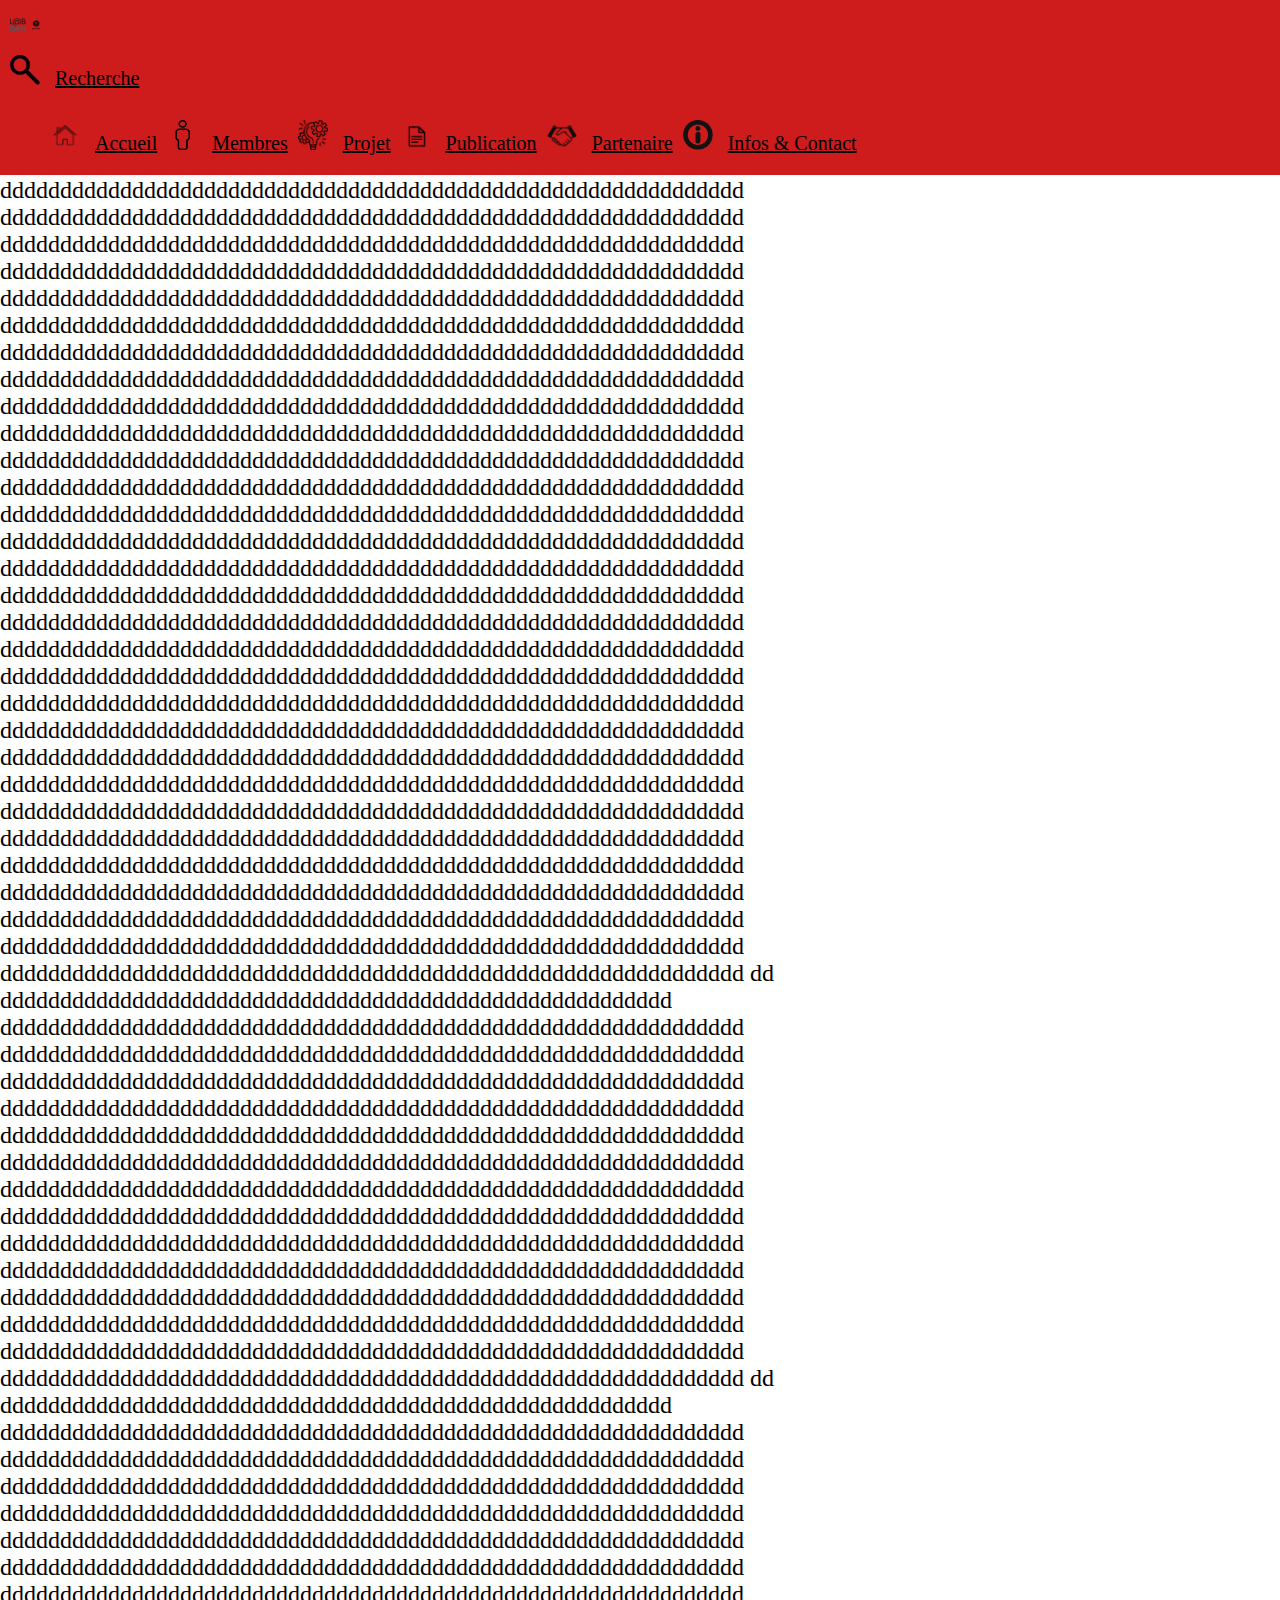
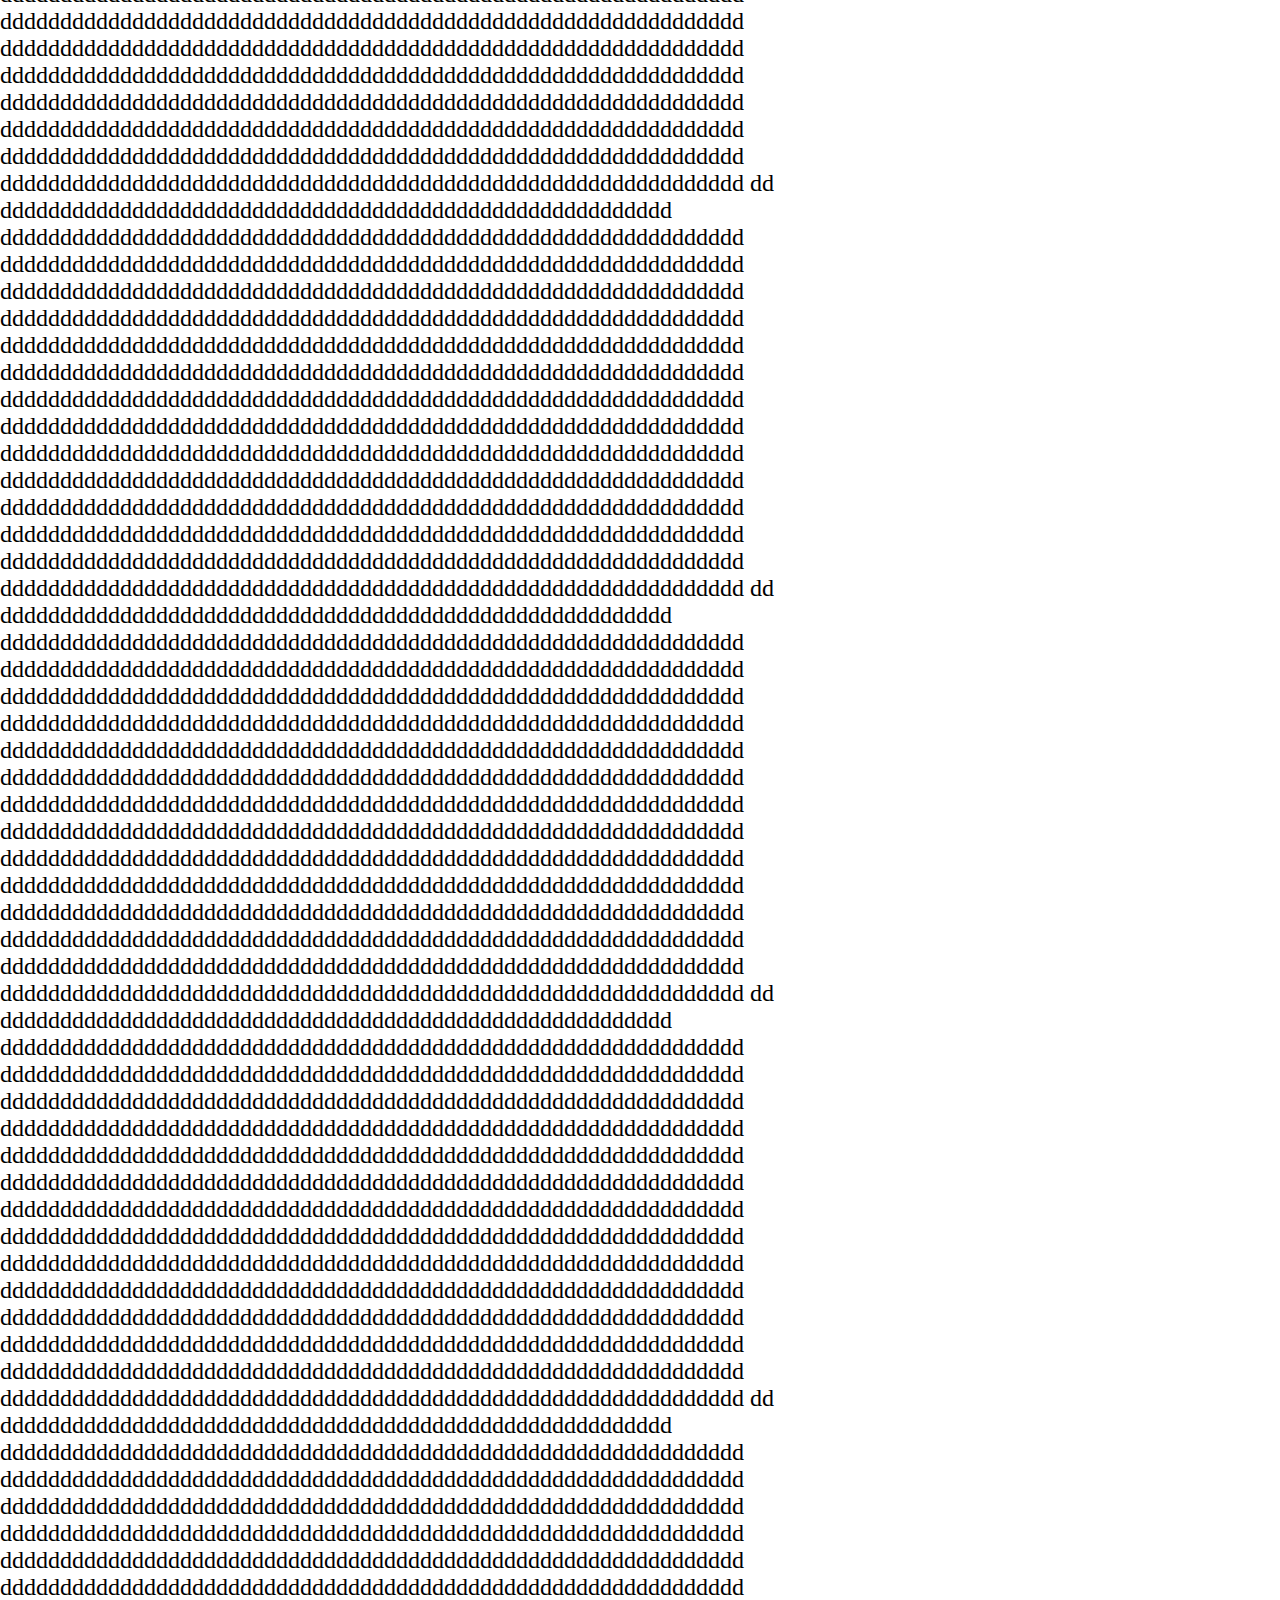
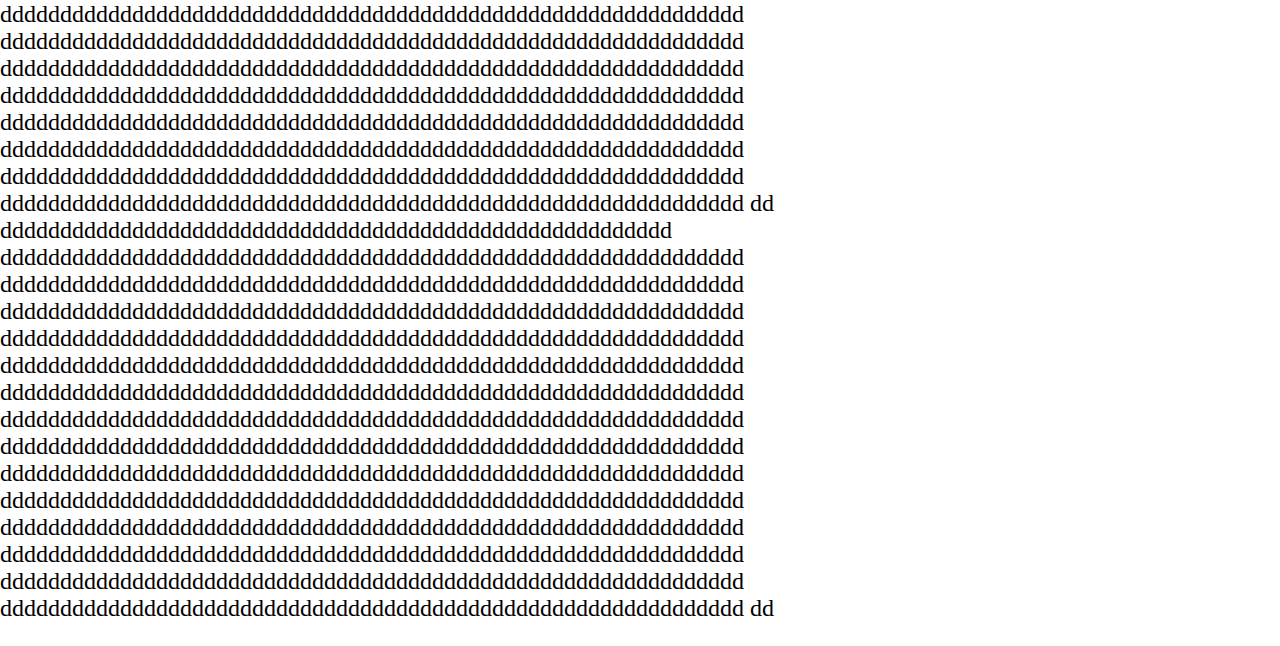
==== Accueil.html @ 9d974bf3 "ibrahim.saou@isen-ouest.yncrea.fr" ====
<!DOCTYPE html>
<html lang="fr">
 <head>
   <meta chpadsdnvxkncarset="utf-8">
   <title> Accueil </title>
<link href="styleAll.css" rel="stylesheet">
 </head>
  <body>
    <header>
        <nav>
          <div class="box1">
            <div class="box1_1">
              <a href="Accueil.html"><img src="logo.png"/></a>
            </div>
            <div class="box1_2">
              <a href=""><img src="recherche.png"/></a>
              <a href="">Recherche</a>
            </div>
          </div>
          <div class="box2">
            <ul>
              <div class="box2_1"><a href="Accueil.html"><img src="accueil.png"/></a>
              <a href="Accueil.html">Accueil</a></div>
              <div class="box2_2"><a href="Membre.html"><img src="membre.png"/></a>
              <a href="Membre.html">Membres</a></div>
              <div class="box2_3"><a href="Projet.html"><img src="projet.png"/></a>
              <a href="Projet.html">Projet</a></div>
              <div class="box2_4"><a href="Publication.html"><img src="publication.png"/></a>
              <a href="Publication.html">Publication</a></div>
              <div class="box2_5"><a href="Partenaire.html"><img src="partenaires.png"/></a>
              <a href="Partenaire.html">Partenaire</a></div>
              <div class="box2_6"><a href="Infos et contact.html"><img src="infos et contact.png"/></a>
              <a href="Infos et contact.html">Infos & Contact</a></div>
            </ul>
          </div>
        </nav>
    </header>
    <p>dddddddddddddddddddddddddddddddddddddddddddddddddddddddddddddd
    dddddddddddddddddddddddddddddddddddddddddddddddddddddddddddddd
    dddddddddddddddddddddddddddddddddddddddddddddddddddddddddddddd
    dddddddddddddddddddddddddddddddddddddddddddddddddddddddddddddd
    dddddddddddddddddddddddddddddddddddddddddddddddddddddddddddddd
    dddddddddddddddddddddddddddddddddddddddddddddddddddddddddddddd
    dddddddddddddddddddddddddddddddddddddddddddddddddddddddddddddd
    dddddddddddddddddddddddddddddddddddddddddddddddddddddddddddddd
    dddddddddddddddddddddddddddddddddddddddddddddddddddddddddddddd
    dddddddddddddddddddddddddddddddddddddddddddddddddddddddddddddd
    dddddddddddddddddddddddddddddddddddddddddddddddddddddddddddddd
    dddddddddddddddddddddddddddddddddddddddddddddddddddddddddddddd
    dddddddddddddddddddddddddddddddddddddddddddddddddddddddddddddd
    dddddddddddddddddddddddddddddddddddddddddddddddddddddddddddddd
    dddddddddddddddddddddddddddddddddddddddddddddddddddddddddddddd
    dddddddddddddddddddddddddddddddddddddddddddddddddddddddddddddd
    dddddddddddddddddddddddddddddddddddddddddddddddddddddddddddddd
    dddddddddddddddddddddddddddddddddddddddddddddddddddddddddddddd
    dddddddddddddddddddddddddddddddddddddddddddddddddddddddddddddd
    dddddddddddddddddddddddddddddddddddddddddddddddddddddddddddddd
    dddddddddddddddddddddddddddddddddddddddddddddddddddddddddddddd
    dddddddddddddddddddddddddddddddddddddddddddddddddddddddddddddd
    dddddddddddddddddddddddddddddddddddddddddddddddddddddddddddddd
    dddddddddddddddddddddddddddddddddddddddddddddddddddddddddddddd
    dddddddddddddddddddddddddddddddddddddddddddddddddddddddddddddd
    dddddddddddddddddddddddddddddddddddddddddddddddddddddddddddddd
    dddddddddddddddddddddddddddddddddddddddddddddddddddddddddddddd
    dddddddddddddddddddddddddddddddddddddddddddddddddddddddddddddd
    dddddddddddddddddddddddddddddddddddddddddddddddddddddddddddddd
    dddddddddddddddddddddddddddddddddddddddddddddddddddddddddddddd
    dddddddddddddddddddddddddddddddddddddddddddddddddddddddddddddd
    dd
    dddddddddddddddddddddddddddddddddddddddddddddddddddddddd
    dddddddddddddddddddddddddddddddddddddddddddddddddddddddddddddd
    dddddddddddddddddddddddddddddddddddddddddddddddddddddddddddddd
    dddddddddddddddddddddddddddddddddddddddddddddddddddddddddddddd
    dddddddddddddddddddddddddddddddddddddddddddddddddddddddddddddd
    dddddddddddddddddddddddddddddddddddddddddddddddddddddddddddddd
    dddddddddddddddddddddddddddddddddddddddddddddddddddddddddddddd
    dddddddddddddddddddddddddddddddddddddddddddddddddddddddddddddd
    dddddddddddddddddddddddddddddddddddddddddddddddddddddddddddddd
    dddddddddddddddddddddddddddddddddddddddddddddddddddddddddddddd
    dddddddddddddddddddddddddddddddddddddddddddddddddddddddddddddd
    dddddddddddddddddddddddddddddddddddddddddddddddddddddddddddddd
    dddddddddddddddddddddddddddddddddddddddddddddddddddddddddddddd
    dddddddddddddddddddddddddddddddddddddddddddddddddddddddddddddd
    dddddddddddddddddddddddddddddddddddddddddddddddddddddddddddddd
    dd
    dddddddddddddddddddddddddddddddddddddddddddddddddddddddd
    dddddddddddddddddddddddddddddddddddddddddddddddddddddddddddddd
    dddddddddddddddddddddddddddddddddddddddddddddddddddddddddddddd
    dddddddddddddddddddddddddddddddddddddddddddddddddddddddddddddd
    dddddddddddddddddddddddddddddddddddddddddddddddddddddddddddddd
    dddddddddddddddddddddddddddddddddddddddddddddddddddddddddddddd
    dddddddddddddddddddddddddddddddddddddddddddddddddddddddddddddd
    dddddddddddddddddddddddddddddddddddddddddddddddddddddddddddddd
    dddddddddddddddddddddddddddddddddddddddddddddddddddddddddddddd
    dddddddddddddddddddddddddddddddddddddddddddddddddddddddddddddd
    dddddddddddddddddddddddddddddddddddddddddddddddddddddddddddddd
    dddddddddddddddddddddddddddddddddddddddddddddddddddddddddddddd
    dddddddddddddddddddddddddddddddddddddddddddddddddddddddddddddd
    dddddddddddddddddddddddddddddddddddddddddddddddddddddddddddddd
    dddddddddddddddddddddddddddddddddddddddddddddddddddddddddddddd
    dd
    dddddddddddddddddddddddddddddddddddddddddddddddddddddddd
    dddddddddddddddddddddddddddddddddddddddddddddddddddddddddddddd
    dddddddddddddddddddddddddddddddddddddddddddddddddddddddddddddd
    dddddddddddddddddddddddddddddddddddddddddddddddddddddddddddddd
    dddddddddddddddddddddddddddddddddddddddddddddddddddddddddddddd
    dddddddddddddddddddddddddddddddddddddddddddddddddddddddddddddd
    dddddddddddddddddddddddddddddddddddddddddddddddddddddddddddddd
    dddddddddddddddddddddddddddddddddddddddddddddddddddddddddddddd
    dddddddddddddddddddddddddddddddddddddddddddddddddddddddddddddd
    dddddddddddddddddddddddddddddddddddddddddddddddddddddddddddddd
    dddddddddddddddddddddddddddddddddddddddddddddddddddddddddddddd
    dddddddddddddddddddddddddddddddddddddddddddddddddddddddddddddd
    dddddddddddddddddddddddddddddddddddddddddddddddddddddddddddddd
    dddddddddddddddddddddddddddddddddddddddddddddddddddddddddddddd
    dddddddddddddddddddddddddddddddddddddddddddddddddddddddddddddd
    dd
    dddddddddddddddddddddddddddddddddddddddddddddddddddddddd
    dddddddddddddddddddddddddddddddddddddddddddddddddddddddddddddd
    dddddddddddddddddddddddddddddddddddddddddddddddddddddddddddddd
    dddddddddddddddddddddddddddddddddddddddddddddddddddddddddddddd
    dddddddddddddddddddddddddddddddddddddddddddddddddddddddddddddd
    dddddddddddddddddddddddddddddddddddddddddddddddddddddddddddddd
    dddddddddddddddddddddddddddddddddddddddddddddddddddddddddddddd
    dddddddddddddddddddddddddddddddddddddddddddddddddddddddddddddd
    dddddddddddddddddddddddddddddddddddddddddddddddddddddddddddddd
    dddddddddddddddddddddddddddddddddddddddddddddddddddddddddddddd
    dddddddddddddddddddddddddddddddddddddddddddddddddddddddddddddd
    dddddddddddddddddddddddddddddddddddddddddddddddddddddddddddddd
    dddddddddddddddddddddddddddddddddddddddddddddddddddddddddddddd
    dddddddddddddddddddddddddddddddddddddddddddddddddddddddddddddd
    dddddddddddddddddddddddddddddddddddddddddddddddddddddddddddddd
    dd
    dddddddddddddddddddddddddddddddddddddddddddddddddddddddd
    dddddddddddddddddddddddddddddddddddddddddddddddddddddddddddddd
    dddddddddddddddddddddddddddddddddddddddddddddddddddddddddddddd
    dddddddddddddddddddddddddddddddddddddddddddddddddddddddddddddd
    dddddddddddddddddddddddddddddddddddddddddddddddddddddddddddddd
    dddddddddddddddddddddddddddddddddddddddddddddddddddddddddddddd
    dddddddddddddddddddddddddddddddddddddddddddddddddddddddddddddd
    dddddddddddddddddddddddddddddddddddddddddddddddddddddddddddddd
    dddddddddddddddddddddddddddddddddddddddddddddddddddddddddddddd
    dddddddddddddddddddddddddddddddddddddddddddddddddddddddddddddd
    dddddddddddddddddddddddddddddddddddddddddddddddddddddddddddddd
    dddddddddddddddddddddddddddddddddddddddddddddddddddddddddddddd
    dddddddddddddddddddddddddddddddddddddddddddddddddddddddddddddd
    dddddddddddddddddddddddddddddddddddddddddddddddddddddddddddddd
    dddddddddddddddddddddddddddddddddddddddddddddddddddddddddddddd
    dd
    dddddddddddddddddddddddddddddddddddddddddddddddddddddddd
    dddddddddddddddddddddddddddddddddddddddddddddddddddddddddddddd
    dddddddddddddddddddddddddddddddddddddddddddddddddddddddddddddd
    dddddddddddddddddddddddddddddddddddddddddddddddddddddddddddddd
    dddddddddddddddddddddddddddddddddddddddddddddddddddddddddddddd
    dddddddddddddddddddddddddddddddddddddddddddddddddddddddddddddd
    dddddddddddddddddddddddddddddddddddddddddddddddddddddddddddddd
    dddddddddddddddddddddddddddddddddddddddddddddddddddddddddddddd
    dddddddddddddddddddddddddddddddddddddddddddddddddddddddddddddd
    dddddddddddddddddddddddddddddddddddddddddddddddddddddddddddddd
    dddddddddddddddddddddddddddddddddddddddddddddddddddddddddddddd
    dddddddddddddddddddddddddddddddddddddddddddddddddddddddddddddd
    dddddddddddddddddddddddddddddddddddddddddddddddddddddddddddddd
    dddddddddddddddddddddddddddddddddddddddddddddddddddddddddddddd
    dddddddddddddddddddddddddddddddddddddddddddddddddddddddddddddd
    dd
    dddddddddddddddddddddddddddddddddddddddddddddddddddddddd
    dddddddddddddddddddddddddddddddddddddddddddddddddddddddddddddd
    dddddddddddddddddddddddddddddddddddddddddddddddddddddddddddddd
    dddddddddddddddddddddddddddddddddddddddddddddddddddddddddddddd
    dddddddddddddddddddddddddddddddddddddddddddddddddddddddddddddd
    dddddddddddddddddddddddddddddddddddddddddddddddddddddddddddddd
    dddddddddddddddddddddddddddddddddddddddddddddddddddddddddddddd
    dddddddddddddddddddddddddddddddddddddddddddddddddddddddddddddd
    dddddddddddddddddddddddddddddddddddddddddddddddddddddddddddddd
    dddddddddddddddddddddddddddddddddddddddddddddddddddddddddddddd
    dddddddddddddddddddddddddddddddddddddddddddddddddddddddddddddd
    dddddddddddddddddddddddddddddddddddddddddddddddddddddddddddddd
    dddddddddddddddddddddddddddddddddddddddddddddddddddddddddddddd
    dddddddddddddddddddddddddddddddddddddddddddddddddddddddddddddd
    dddddddddddddddddddddddddddddddddddddddddddddddddddddddddddddd
    dd
    </p>
  </body>
</html>
---- styleAll.css ----
body{
    margin: 0px;
    padding: 0px;
    margin-top: 150px;
}

header{
    background-color: #ce1b1b;
    font-size: 20px;
    color: black;
    font-family: cursive;
    display: flex;
    position: fixed;
    width: 1550px;
    margin-top: 0px;
    top: 0px; z-index: auto;
    justify-content: space-between;
    flex-wrap: wrap;
    
}

header a{
    color: black;
    margin-bottom: 5px;
    margin-left: 10px;
}

header img{
    height: 30px;
    width: 30px;
    margin-top: 10px;
}

header ul{
    display: flex;
    flex-direction: row;
    justify-content: space-between;
}

p{
    font-size: x-large;
}
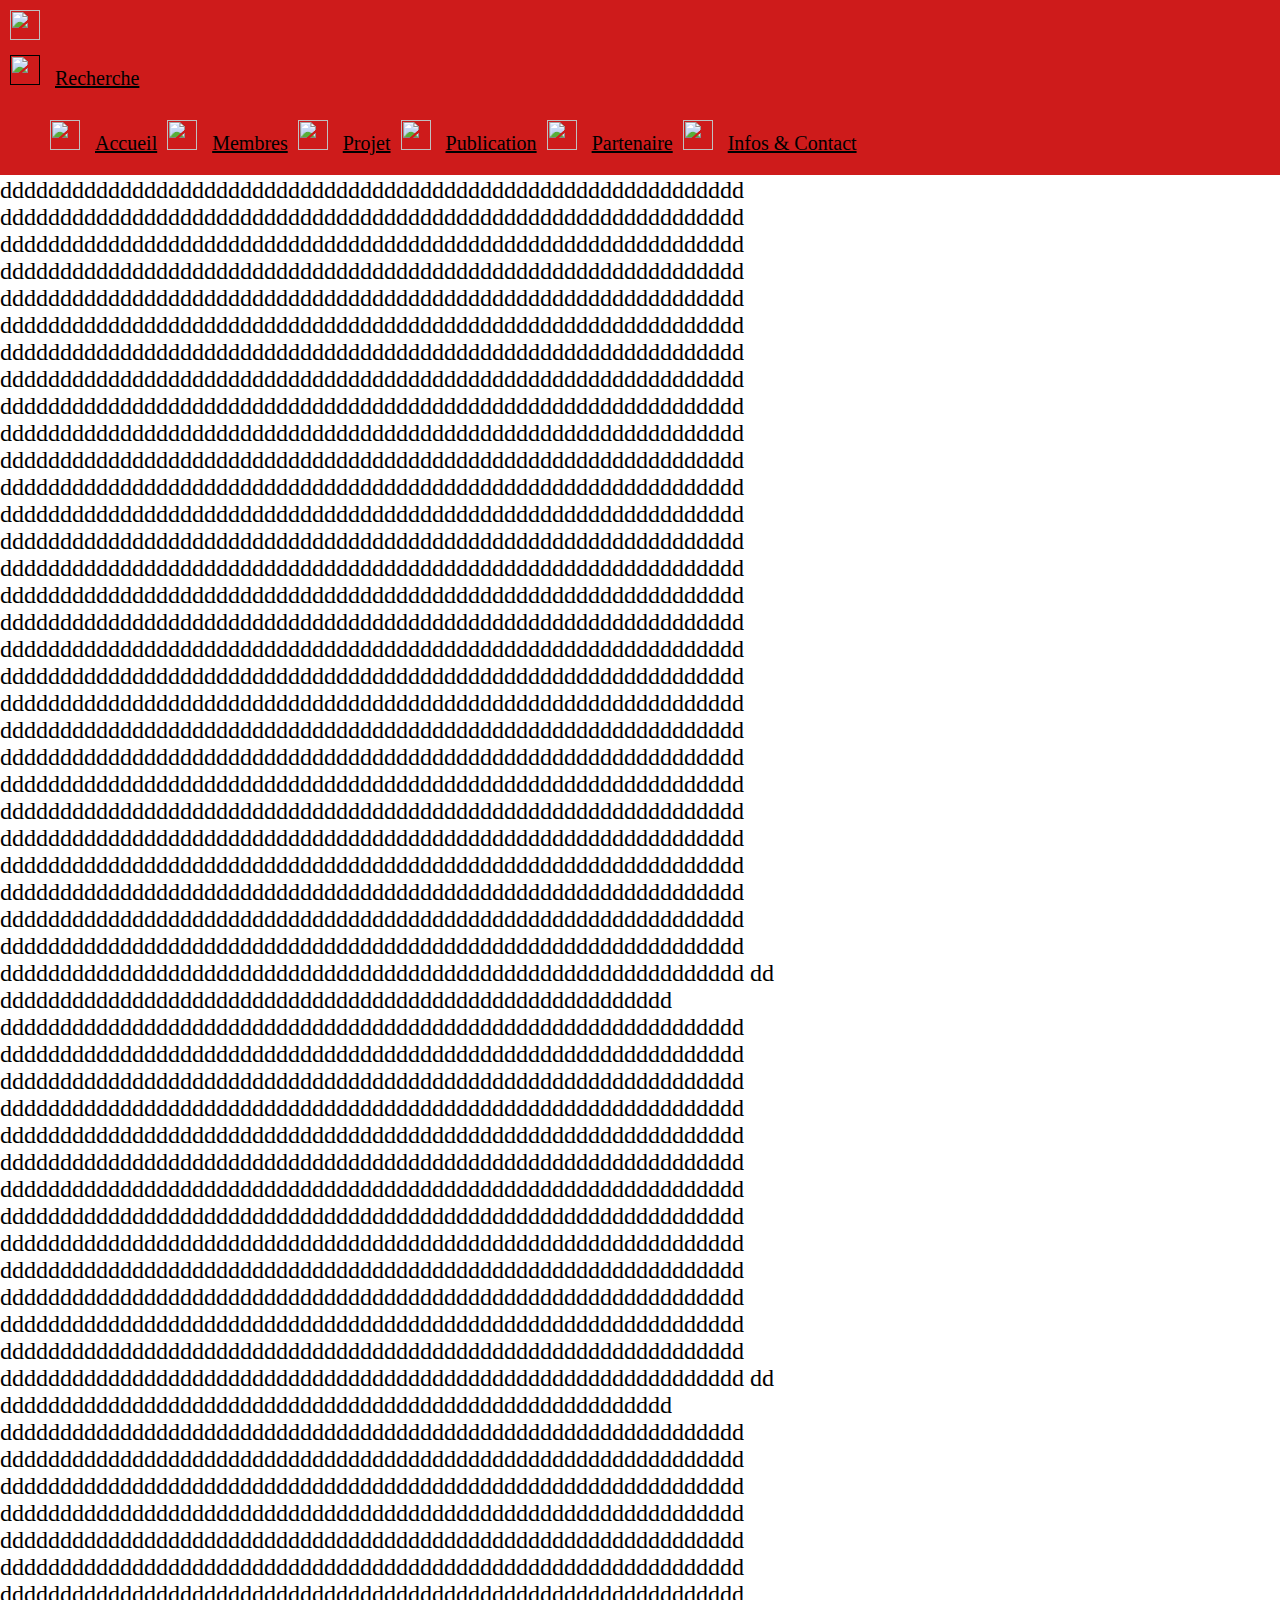
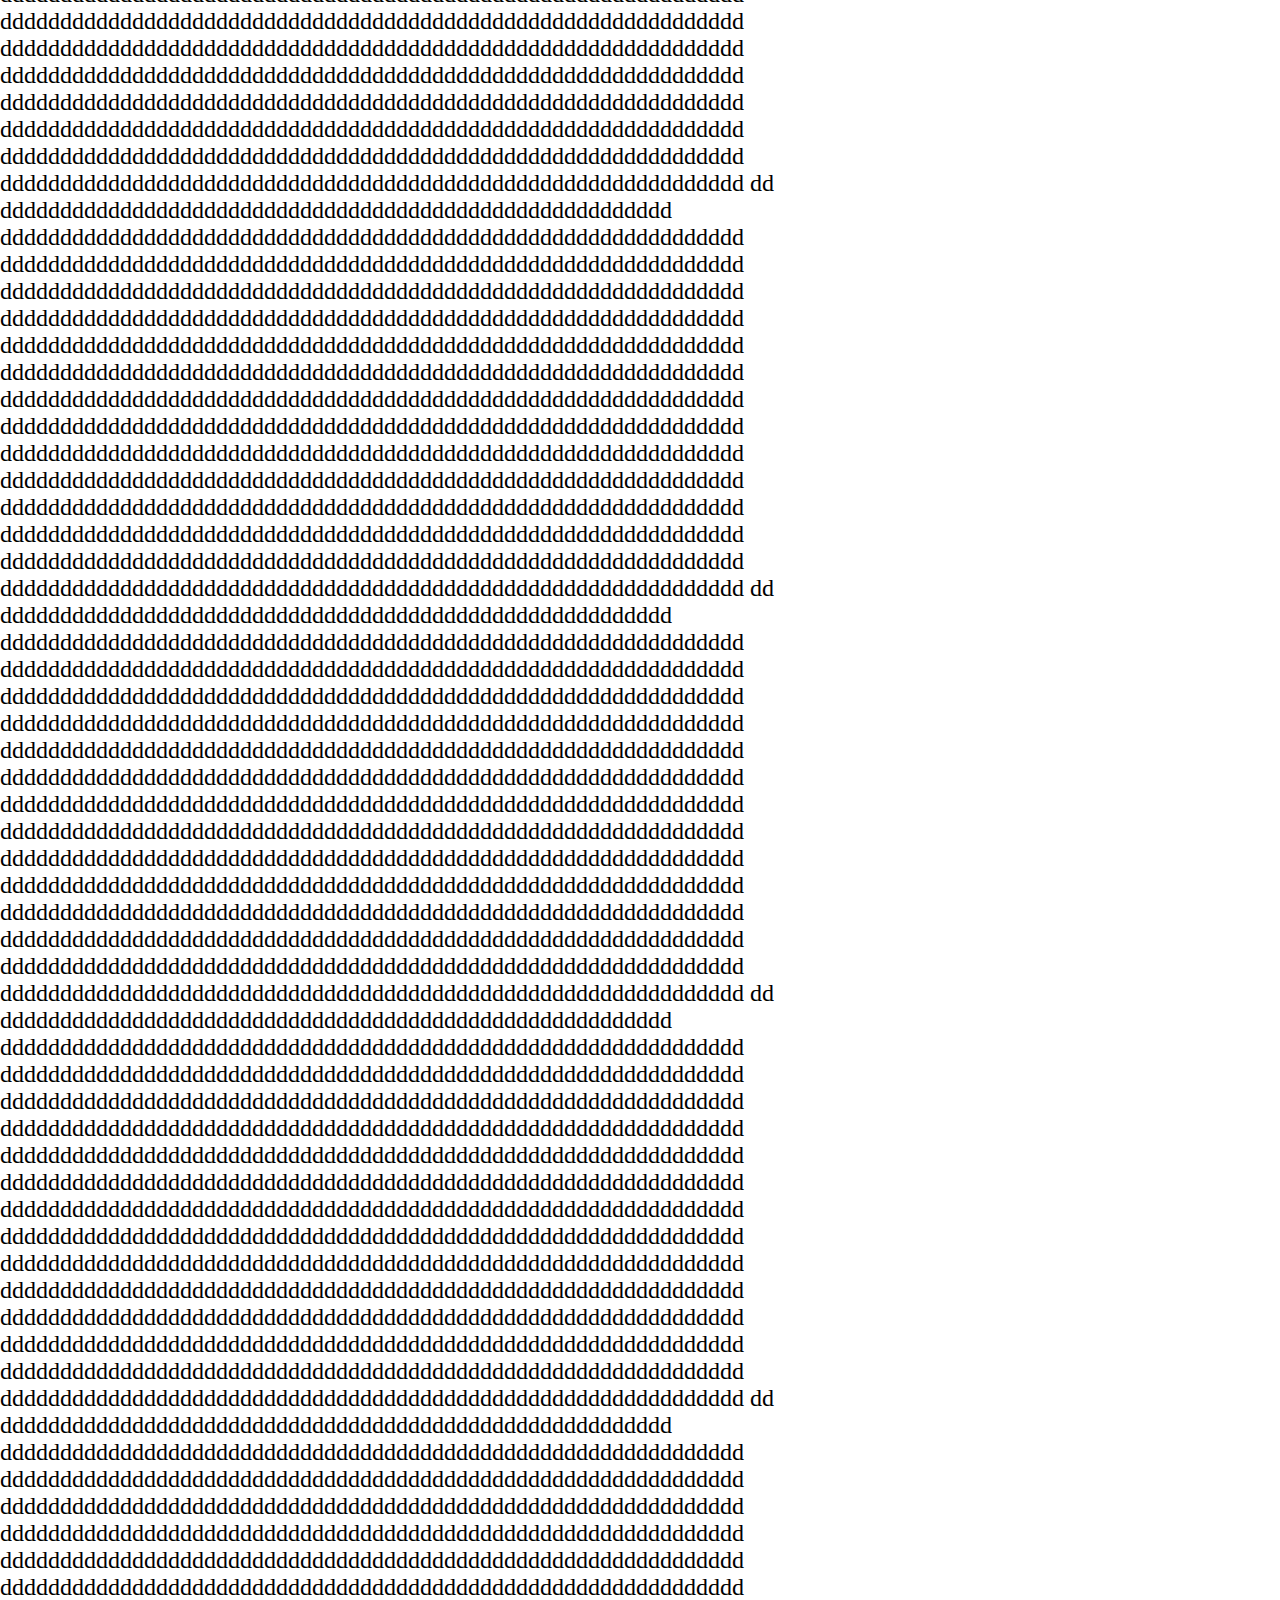
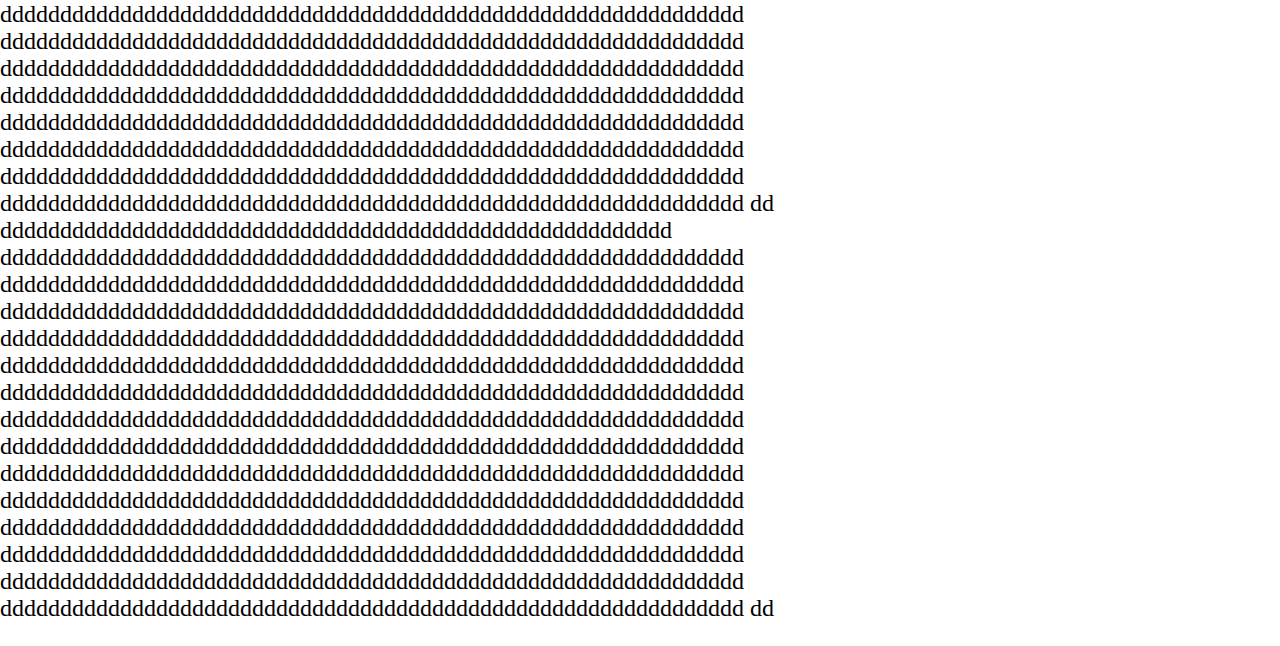
==== commit cd9039be: "adding files" ====
--- a/Accueil.html
+++ b/Accueil.html
@@ -1,184 +1,184 @@
-<!DOCTYPE html>
-<html lang="fr">
- <head>
-   <meta chpadsdnvxkncarset="utf-8">
-   <title> Accueil </title>
-<link href="styleAll.css" rel="stylesheet">
- </head>
-  <body>
-    <header>
-        <nav>
-          <div class="box1">
-            <div class="box1_1">
-              <a href="Accueil.html"><img src="logo.png"/></a>
-            </div>
-            <div class="box1_2">
-              <a href=""><img src="recherche.png"/></a>
-              <a href="">Recherche</a>
-            </div>
-          </div>
-          <div class="box2">
-            <ul>
-              <div class="box2_1"><a href="Accueil.html"><img src="accueil.png"/></a>
-              <a href="Accueil.html">Accueil</a></div>
-              <div class="box2_2"><a href="Membre.html"><img src="membre.png"/></a>
-              <a href="Membre.html">Membres</a></div>
-              <div class="box2_3"><a href="Projet.html"><img src="projet.png"/></a>
-              <a href="Projet.html">Projet</a></div>
-              <div class="box2_4"><a href="Publication.html"><img src="publication.png"/></a>
-              <a href="Publication.html">Publication</a></div>
-              <div class="box2_5"><a href="Partenaire.html"><img src="partenaires.png"/></a>
-              <a href="Partenaire.html">Partenaire</a></div>
-              <div class="box2_6"><a href="Infos et contact.html"><img src="infos et contact.png"/></a>
-              <a href="Infos et contact.html">Infos & Contact</a></div>
-            </ul>
-          </div>
-        </nav>
-    </header>
-    <p>dddddddddddddddddddddddddddddddddddddddddddddddddddddddddddddd
-    dddddddddddddddddddddddddddddddddddddddddddddddddddddddddddddd
-    dddddddddddddddddddddddddddddddddddddddddddddddddddddddddddddd
-    dddddddddddddddddddddddddddddddddddddddddddddddddddddddddddddd
-    dddddddddddddddddddddddddddddddddddddddddddddddddddddddddddddd
-    dddddddddddddddddddddddddddddddddddddddddddddddddddddddddddddd
-    dddddddddddddddddddddddddddddddddddddddddddddddddddddddddddddd
-    dddddddddddddddddddddddddddddddddddddddddddddddddddddddddddddd
-    dddddddddddddddddddddddddddddddddddddddddddddddddddddddddddddd
-    dddddddddddddddddddddddddddddddddddddddddddddddddddddddddddddd
-    dddddddddddddddddddddddddddddddddddddddddddddddddddddddddddddd
-    dddddddddddddddddddddddddddddddddddddddddddddddddddddddddddddd
-    dddddddddddddddddddddddddddddddddddddddddddddddddddddddddddddd
-    dddddddddddddddddddddddddddddddddddddddddddddddddddddddddddddd
-    dddddddddddddddddddddddddddddddddddddddddddddddddddddddddddddd
-    dddddddddddddddddddddddddddddddddddddddddddddddddddddddddddddd
-    dddddddddddddddddddddddddddddddddddddddddddddddddddddddddddddd
-    dddddddddddddddddddddddddddddddddddddddddddddddddddddddddddddd
-    dddddddddddddddddddddddddddddddddddddddddddddddddddddddddddddd
-    dddddddddddddddddddddddddddddddddddddddddddddddddddddddddddddd
-    dddddddddddddddddddddddddddddddddddddddddddddddddddddddddddddd
-    dddddddddddddddddddddddddddddddddddddddddddddddddddddddddddddd
-    dddddddddddddddddddddddddddddddddddddddddddddddddddddddddddddd
-    dddddddddddddddddddddddddddddddddddddddddddddddddddddddddddddd
-    dddddddddddddddddddddddddddddddddddddddddddddddddddddddddddddd
-    dddddddddddddddddddddddddddddddddddddddddddddddddddddddddddddd
-    dddddddddddddddddddddddddddddddddddddddddddddddddddddddddddddd
-    dddddddddddddddddddddddddddddddddddddddddddddddddddddddddddddd
-    dddddddddddddddddddddddddddddddddddddddddddddddddddddddddddddd
-    dddddddddddddddddddddddddddddddddddddddddddddddddddddddddddddd
-    dddddddddddddddddddddddddddddddddddddddddddddddddddddddddddddd
-    dd
-    dddddddddddddddddddddddddddddddddddddddddddddddddddddddd
-    dddddddddddddddddddddddddddddddddddddddddddddddddddddddddddddd
-    dddddddddddddddddddddddddddddddddddddddddddddddddddddddddddddd
-    dddddddddddddddddddddddddddddddddddddddddddddddddddddddddddddd
-    dddddddddddddddddddddddddddddddddddddddddddddddddddddddddddddd
-    dddddddddddddddddddddddddddddddddddddddddddddddddddddddddddddd
-    dddddddddddddddddddddddddddddddddddddddddddddddddddddddddddddd
-    dddddddddddddddddddddddddddddddddddddddddddddddddddddddddddddd
-    dddddddddddddddddddddddddddddddddddddddddddddddddddddddddddddd
-    dddddddddddddddddddddddddddddddddddddddddddddddddddddddddddddd
-    dddddddddddddddddddddddddddddddddddddddddddddddddddddddddddddd
-    dddddddddddddddddddddddddddddddddddddddddddddddddddddddddddddd
-    dddddddddddddddddddddddddddddddddddddddddddddddddddddddddddddd
-    dddddddddddddddddddddddddddddddddddddddddddddddddddddddddddddd
-    dddddddddddddddddddddddddddddddddddddddddddddddddddddddddddddd
-    dd
-    dddddddddddddddddddddddddddddddddddddddddddddddddddddddd
-    dddddddddddddddddddddddddddddddddddddddddddddddddddddddddddddd
-    dddddddddddddddddddddddddddddddddddddddddddddddddddddddddddddd
-    dddddddddddddddddddddddddddddddddddddddddddddddddddddddddddddd
-    dddddddddddddddddddddddddddddddddddddddddddddddddddddddddddddd
-    dddddddddddddddddddddddddddddddddddddddddddddddddddddddddddddd
-    dddddddddddddddddddddddddddddddddddddddddddddddddddddddddddddd
-    dddddddddddddddddddddddddddddddddddddddddddddddddddddddddddddd
-    dddddddddddddddddddddddddddddddddddddddddddddddddddddddddddddd
-    dddddddddddddddddddddddddddddddddddddddddddddddddddddddddddddd
-    dddddddddddddddddddddddddddddddddddddddddddddddddddddddddddddd
-    dddddddddddddddddddddddddddddddddddddddddddddddddddddddddddddd
-    dddddddddddddddddddddddddddddddddddddddddddddddddddddddddddddd
-    dddddddddddddddddddddddddddddddddddddddddddddddddddddddddddddd
-    dddddddddddddddddddddddddddddddddddddddddddddddddddddddddddddd
-    dd
-    dddddddddddddddddddddddddddddddddddddddddddddddddddddddd
-    dddddddddddddddddddddddddddddddddddddddddddddddddddddddddddddd
-    dddddddddddddddddddddddddddddddddddddddddddddddddddddddddddddd
-    dddddddddddddddddddddddddddddddddddddddddddddddddddddddddddddd
-    dddddddddddddddddddddddddddddddddddddddddddddddddddddddddddddd
-    dddddddddddddddddddddddddddddddddddddddddddddddddddddddddddddd
-    dddddddddddddddddddddddddddddddddddddddddddddddddddddddddddddd
-    dddddddddddddddddddddddddddddddddddddddddddddddddddddddddddddd
-    dddddddddddddddddddddddddddddddddddddddddddddddddddddddddddddd
-    dddddddddddddddddddddddddddddddddddddddddddddddddddddddddddddd
-    dddddddddddddddddddddddddddddddddddddddddddddddddddddddddddddd
-    dddddddddddddddddddddddddddddddddddddddddddddddddddddddddddddd
-    dddddddddddddddddddddddddddddddddddddddddddddddddddddddddddddd
-    dddddddddddddddddddddddddddddddddddddddddddddddddddddddddddddd
-    dddddddddddddddddddddddddddddddddddddddddddddddddddddddddddddd
-    dd
-    dddddddddddddddddddddddddddddddddddddddddddddddddddddddd
-    dddddddddddddddddddddddddddddddddddddddddddddddddddddddddddddd
-    dddddddddddddddddddddddddddddddddddddddddddddddddddddddddddddd
-    dddddddddddddddddddddddddddddddddddddddddddddddddddddddddddddd
-    dddddddddddddddddddddddddddddddddddddddddddddddddddddddddddddd
-    dddddddddddddddddddddddddddddddddddddddddddddddddddddddddddddd
-    dddddddddddddddddddddddddddddddddddddddddddddddddddddddddddddd
-    dddddddddddddddddddddddddddddddddddddddddddddddddddddddddddddd
-    dddddddddddddddddddddddddddddddddddddddddddddddddddddddddddddd
-    dddddddddddddddddddddddddddddddddddddddddddddddddddddddddddddd
-    dddddddddddddddddddddddddddddddddddddddddddddddddddddddddddddd
-    dddddddddddddddddddddddddddddddddddddddddddddddddddddddddddddd
-    dddddddddddddddddddddddddddddddddddddddddddddddddddddddddddddd
-    dddddddddddddddddddddddddddddddddddddddddddddddddddddddddddddd
-    dddddddddddddddddddddddddddddddddddddddddddddddddddddddddddddd
-    dd
-    dddddddddddddddddddddddddddddddddddddddddddddddddddddddd
-    dddddddddddddddddddddddddddddddddddddddddddddddddddddddddddddd
-    dddddddddddddddddddddddddddddddddddddddddddddddddddddddddddddd
-    dddddddddddddddddddddddddddddddddddddddddddddddddddddddddddddd
-    dddddddddddddddddddddddddddddddddddddddddddddddddddddddddddddd
-    dddddddddddddddddddddddddddddddddddddddddddddddddddddddddddddd
-    dddddddddddddddddddddddddddddddddddddddddddddddddddddddddddddd
-    dddddddddddddddddddddddddddddddddddddddddddddddddddddddddddddd
-    dddddddddddddddddddddddddddddddddddddddddddddddddddddddddddddd
-    dddddddddddddddddddddddddddddddddddddddddddddddddddddddddddddd
-    dddddddddddddddddddddddddddddddddddddddddddddddddddddddddddddd
-    dddddddddddddddddddddddddddddddddddddddddddddddddddddddddddddd
-    dddddddddddddddddddddddddddddddddddddddddddddddddddddddddddddd
-    dddddddddddddddddddddddddddddddddddddddddddddddddddddddddddddd
-    dddddddddddddddddddddddddddddddddddddddddddddddddddddddddddddd
-    dd
-    dddddddddddddddddddddddddddddddddddddddddddddddddddddddd
-    dddddddddddddddddddddddddddddddddddddddddddddddddddddddddddddd
-    dddddddddddddddddddddddddddddddddddddddddddddddddddddddddddddd
-    dddddddddddddddddddddddddddddddddddddddddddddddddddddddddddddd
-    dddddddddddddddddddddddddddddddddddddddddddddddddddddddddddddd
-    dddddddddddddddddddddddddddddddddddddddddddddddddddddddddddddd
-    dddddddddddddddddddddddddddddddddddddddddddddddddddddddddddddd
-    dddddddddddddddddddddddddddddddddddddddddddddddddddddddddddddd
-    dddddddddddddddddddddddddddddddddddddddddddddddddddddddddddddd
-    dddddddddddddddddddddddddddddddddddddddddddddddddddddddddddddd
-    dddddddddddddddddddddddddddddddddddddddddddddddddddddddddddddd
-    dddddddddddddddddddddddddddddddddddddddddddddddddddddddddddddd
-    dddddddddddddddddddddddddddddddddddddddddddddddddddddddddddddd
-    dddddddddddddddddddddddddddddddddddddddddddddddddddddddddddddd
-    dddddddddddddddddddddddddddddddddddddddddddddddddddddddddddddd
-    dd
-    dddddddddddddddddddddddddddddddddddddddddddddddddddddddd
-    dddddddddddddddddddddddddddddddddddddddddddddddddddddddddddddd
-    dddddddddddddddddddddddddddddddddddddddddddddddddddddddddddddd
-    dddddddddddddddddddddddddddddddddddddddddddddddddddddddddddddd
-    dddddddddddddddddddddddddddddddddddddddddddddddddddddddddddddd
-    dddddddddddddddddddddddddddddddddddddddddddddddddddddddddddddd
-    dddddddddddddddddddddddddddddddddddddddddddddddddddddddddddddd
-    dddddddddddddddddddddddddddddddddddddddddddddddddddddddddddddd
-    dddddddddddddddddddddddddddddddddddddddddddddddddddddddddddddd
-    dddddddddddddddddddddddddddddddddddddddddddddddddddddddddddddd
-    dddddddddddddddddddddddddddddddddddddddddddddddddddddddddddddd
-    dddddddddddddddddddddddddddddddddddddddddddddddddddddddddddddd
-    dddddddddddddddddddddddddddddddddddddddddddddddddddddddddddddd
-    dddddddddddddddddddddddddddddddddddddddddddddddddddddddddddddd
-    dddddddddddddddddddddddddddddddddddddddddddddddddddddddddddddd
-    dd
-    </p>
-  </body>
+<!DOCTYPE html>
+<html lang="fr">
+ <head>
+   <meta chpadsdnvxkncarset="utf-8">
+   <title> Accueil </title>
+<link href="styleAll.css" rel="stylesheet">
+ </head>
+  <body>
+    <header>
+        <nav>
+          <div class="box1">
+            <div class="box1_1">
+              <a href="Accueil.html"><img src="logo.png"/></a>
+            </div>
+            <div class="box1_2">
+              <a href=""><img src="recherche.png"/></a>
+              <a href="">Recherche</a>
+            </div>
+          </div>
+          <div class="box2">
+            <ul>
+              <div class="box2_1"><a href="Accueil.html"><img src="accueil.png"/></a>
+              <a href="Accueil.html">Accueil</a></div>
+              <div class="box2_2"><a href="Membre.html"><img src="membre.png"/></a>
+              <a href="Membre.html">Membres</a></div>
+              <div class="box2_3"><a href="Projet.html"><img src="projet.png"/></a>
+              <a href="Projet.html">Projet</a></div>
+              <div class="box2_4"><a href="Publication.html"><img src="publication.png"/></a>
+              <a href="Publication.html">Publication</a></div>
+              <div class="box2_5"><a href="Partenaire.html"><img src="partenaires.png"/></a>
+              <a href="Partenaire.html">Partenaire</a></div>
+              <div class="box2_6"><a href="Infos et contact.html"><img src="infos et contact.png"/></a>
+              <a href="Infos et contact.html">Infos & Contact</a></div>
+            </ul>
+          </div>
+        </nav>
+    </header>
+    <p>dddddddddddddddddddddddddddddddddddddddddddddddddddddddddddddd
+    dddddddddddddddddddddddddddddddddddddddddddddddddddddddddddddd
+    dddddddddddddddddddddddddddddddddddddddddddddddddddddddddddddd
+    dddddddddddddddddddddddddddddddddddddddddddddddddddddddddddddd
+    dddddddddddddddddddddddddddddddddddddddddddddddddddddddddddddd
+    dddddddddddddddddddddddddddddddddddddddddddddddddddddddddddddd
+    dddddddddddddddddddddddddddddddddddddddddddddddddddddddddddddd
+    dddddddddddddddddddddddddddddddddddddddddddddddddddddddddddddd
+    dddddddddddddddddddddddddddddddddddddddddddddddddddddddddddddd
+    dddddddddddddddddddddddddddddddddddddddddddddddddddddddddddddd
+    dddddddddddddddddddddddddddddddddddddddddddddddddddddddddddddd
+    dddddddddddddddddddddddddddddddddddddddddddddddddddddddddddddd
+    dddddddddddddddddddddddddddddddddddddddddddddddddddddddddddddd
+    dddddddddddddddddddddddddddddddddddddddddddddddddddddddddddddd
+    dddddddddddddddddddddddddddddddddddddddddddddddddddddddddddddd
+    dddddddddddddddddddddddddddddddddddddddddddddddddddddddddddddd
+    dddddddddddddddddddddddddddddddddddddddddddddddddddddddddddddd
+    dddddddddddddddddddddddddddddddddddddddddddddddddddddddddddddd
+    dddddddddddddddddddddddddddddddddddddddddddddddddddddddddddddd
+    dddddddddddddddddddddddddddddddddddddddddddddddddddddddddddddd
+    dddddddddddddddddddddddddddddddddddddddddddddddddddddddddddddd
+    dddddddddddddddddddddddddddddddddddddddddddddddddddddddddddddd
+    dddddddddddddddddddddddddddddddddddddddddddddddddddddddddddddd
+    dddddddddddddddddddddddddddddddddddddddddddddddddddddddddddddd
+    dddddddddddddddddddddddddddddddddddddddddddddddddddddddddddddd
+    dddddddddddddddddddddddddddddddddddddddddddddddddddddddddddddd
+    dddddddddddddddddddddddddddddddddddddddddddddddddddddddddddddd
+    dddddddddddddddddddddddddddddddddddddddddddddddddddddddddddddd
+    dddddddddddddddddddddddddddddddddddddddddddddddddddddddddddddd
+    dddddddddddddddddddddddddddddddddddddddddddddddddddddddddddddd
+    dddddddddddddddddddddddddddddddddddddddddddddddddddddddddddddd
+    dd
+    dddddddddddddddddddddddddddddddddddddddddddddddddddddddd
+    dddddddddddddddddddddddddddddddddddddddddddddddddddddddddddddd
+    dddddddddddddddddddddddddddddddddddddddddddddddddddddddddddddd
+    dddddddddddddddddddddddddddddddddddddddddddddddddddddddddddddd
+    dddddddddddddddddddddddddddddddddddddddddddddddddddddddddddddd
+    dddddddddddddddddddddddddddddddddddddddddddddddddddddddddddddd
+    dddddddddddddddddddddddddddddddddddddddddddddddddddddddddddddd
+    dddddddddddddddddddddddddddddddddddddddddddddddddddddddddddddd
+    dddddddddddddddddddddddddddddddddddddddddddddddddddddddddddddd
+    dddddddddddddddddddddddddddddddddddddddddddddddddddddddddddddd
+    dddddddddddddddddddddddddddddddddddddddddddddddddddddddddddddd
+    dddddddddddddddddddddddddddddddddddddddddddddddddddddddddddddd
+    dddddddddddddddddddddddddddddddddddddddddddddddddddddddddddddd
+    dddddddddddddddddddddddddddddddddddddddddddddddddddddddddddddd
+    dddddddddddddddddddddddddddddddddddddddddddddddddddddddddddddd
+    dd
+    dddddddddddddddddddddddddddddddddddddddddddddddddddddddd
+    dddddddddddddddddddddddddddddddddddddddddddddddddddddddddddddd
+    dddddddddddddddddddddddddddddddddddddddddddddddddddddddddddddd
+    dddddddddddddddddddddddddddddddddddddddddddddddddddddddddddddd
+    dddddddddddddddddddddddddddddddddddddddddddddddddddddddddddddd
+    dddddddddddddddddddddddddddddddddddddddddddddddddddddddddddddd
+    dddddddddddddddddddddddddddddddddddddddddddddddddddddddddddddd
+    dddddddddddddddddddddddddddddddddddddddddddddddddddddddddddddd
+    dddddddddddddddddddddddddddddddddddddddddddddddddddddddddddddd
+    dddddddddddddddddddddddddddddddddddddddddddddddddddddddddddddd
+    dddddddddddddddddddddddddddddddddddddddddddddddddddddddddddddd
+    dddddddddddddddddddddddddddddddddddddddddddddddddddddddddddddd
+    dddddddddddddddddddddddddddddddddddddddddddddddddddddddddddddd
+    dddddddddddddddddddddddddddddddddddddddddddddddddddddddddddddd
+    dddddddddddddddddddddddddddddddddddddddddddddddddddddddddddddd
+    dd
+    dddddddddddddddddddddddddddddddddddddddddddddddddddddddd
+    dddddddddddddddddddddddddddddddddddddddddddddddddddddddddddddd
+    dddddddddddddddddddddddddddddddddddddddddddddddddddddddddddddd
+    dddddddddddddddddddddddddddddddddddddddddddddddddddddddddddddd
+    dddddddddddddddddddddddddddddddddddddddddddddddddddddddddddddd
+    dddddddddddddddddddddddddddddddddddddddddddddddddddddddddddddd
+    dddddddddddddddddddddddddddddddddddddddddddddddddddddddddddddd
+    dddddddddddddddddddddddddddddddddddddddddddddddddddddddddddddd
+    dddddddddddddddddddddddddddddddddddddddddddddddddddddddddddddd
+    dddddddddddddddddddddddddddddddddddddddddddddddddddddddddddddd
+    dddddddddddddddddddddddddddddddddddddddddddddddddddddddddddddd
+    dddddddddddddddddddddddddddddddddddddddddddddddddddddddddddddd
+    dddddddddddddddddddddddddddddddddddddddddddddddddddddddddddddd
+    dddddddddddddddddddddddddddddddddddddddddddddddddddddddddddddd
+    dddddddddddddddddddddddddddddddddddddddddddddddddddddddddddddd
+    dd
+    dddddddddddddddddddddddddddddddddddddddddddddddddddddddd
+    dddddddddddddddddddddddddddddddddddddddddddddddddddddddddddddd
+    dddddddddddddddddddddddddddddddddddddddddddddddddddddddddddddd
+    dddddddddddddddddddddddddddddddddddddddddddddddddddddddddddddd
+    dddddddddddddddddddddddddddddddddddddddddddddddddddddddddddddd
+    dddddddddddddddddddddddddddddddddddddddddddddddddddddddddddddd
+    dddddddddddddddddddddddddddddddddddddddddddddddddddddddddddddd
+    dddddddddddddddddddddddddddddddddddddddddddddddddddddddddddddd
+    dddddddddddddddddddddddddddddddddddddddddddddddddddddddddddddd
+    dddddddddddddddddddddddddddddddddddddddddddddddddddddddddddddd
+    dddddddddddddddddddddddddddddddddddddddddddddddddddddddddddddd
+    dddddddddddddddddddddddddddddddddddddddddddddddddddddddddddddd
+    dddddddddddddddddddddddddddddddddddddddddddddddddddddddddddddd
+    dddddddddddddddddddddddddddddddddddddddddddddddddddddddddddddd
+    dddddddddddddddddddddddddddddddddddddddddddddddddddddddddddddd
+    dd
+    dddddddddddddddddddddddddddddddddddddddddddddddddddddddd
+    dddddddddddddddddddddddddddddddddddddddddddddddddddddddddddddd
+    dddddddddddddddddddddddddddddddddddddddddddddddddddddddddddddd
+    dddddddddddddddddddddddddddddddddddddddddddddddddddddddddddddd
+    dddddddddddddddddddddddddddddddddddddddddddddddddddddddddddddd
+    dddddddddddddddddddddddddddddddddddddddddddddddddddddddddddddd
+    dddddddddddddddddddddddddddddddddddddddddddddddddddddddddddddd
+    dddddddddddddddddddddddddddddddddddddddddddddddddddddddddddddd
+    dddddddddddddddddddddddddddddddddddddddddddddddddddddddddddddd
+    dddddddddddddddddddddddddddddddddddddddddddddddddddddddddddddd
+    dddddddddddddddddddddddddddddddddddddddddddddddddddddddddddddd
+    dddddddddddddddddddddddddddddddddddddddddddddddddddddddddddddd
+    dddddddddddddddddddddddddddddddddddddddddddddddddddddddddddddd
+    dddddddddddddddddddddddddddddddddddddddddddddddddddddddddddddd
+    dddddddddddddddddddddddddddddddddddddddddddddddddddddddddddddd
+    dd
+    dddddddddddddddddddddddddddddddddddddddddddddddddddddddd
+    dddddddddddddddddddddddddddddddddddddddddddddddddddddddddddddd
+    dddddddddddddddddddddddddddddddddddddddddddddddddddddddddddddd
+    dddddddddddddddddddddddddddddddddddddddddddddddddddddddddddddd
+    dddddddddddddddddddddddddddddddddddddddddddddddddddddddddddddd
+    dddddddddddddddddddddddddddddddddddddddddddddddddddddddddddddd
+    dddddddddddddddddddddddddddddddddddddddddddddddddddddddddddddd
+    dddddddddddddddddddddddddddddddddddddddddddddddddddddddddddddd
+    dddddddddddddddddddddddddddddddddddddddddddddddddddddddddddddd
+    dddddddddddddddddddddddddddddddddddddddddddddddddddddddddddddd
+    dddddddddddddddddddddddddddddddddddddddddddddddddddddddddddddd
+    dddddddddddddddddddddddddddddddddddddddddddddddddddddddddddddd
+    dddddddddddddddddddddddddddddddddddddddddddddddddddddddddddddd
+    dddddddddddddddddddddddddddddddddddddddddddddddddddddddddddddd
+    dddddddddddddddddddddddddddddddddddddddddddddddddddddddddddddd
+    dd
+    dddddddddddddddddddddddddddddddddddddddddddddddddddddddd
+    dddddddddddddddddddddddddddddddddddddddddddddddddddddddddddddd
+    dddddddddddddddddddddddddddddddddddddddddddddddddddddddddddddd
+    dddddddddddddddddddddddddddddddddddddddddddddddddddddddddddddd
+    dddddddddddddddddddddddddddddddddddddddddddddddddddddddddddddd
+    dddddddddddddddddddddddddddddddddddddddddddddddddddddddddddddd
+    dddddddddddddddddddddddddddddddddddddddddddddddddddddddddddddd
+    dddddddddddddddddddddddddddddddddddddddddddddddddddddddddddddd
+    dddddddddddddddddddddddddddddddddddddddddddddddddddddddddddddd
+    dddddddddddddddddddddddddddddddddddddddddddddddddddddddddddddd
+    dddddddddddddddddddddddddddddddddddddddddddddddddddddddddddddd
+    dddddddddddddddddddddddddddddddddddddddddddddddddddddddddddddd
+    dddddddddddddddddddddddddddddddddddddddddddddddddddddddddddddd
+    dddddddddddddddddddddddddddddddddddddddddddddddddddddddddddddd
+    dddddddddddddddddddddddddddddddddddddddddddddddddddddddddddddd
+    dd
+    </p>
+  </body>
 </html>--- a/styleAll.css
+++ b/styleAll.css
@@ -1,42 +1,42 @@
-body{
-    margin: 0px;
-    padding: 0px;
-    margin-top: 150px;
-}
-
-header{
-    background-color: #ce1b1b;
-    font-size: 20px;
-    color: black;
-    font-family: cursive;
-    display: flex;
-    position: fixed;
-    width: 1550px;
-    margin-top: 0px;
-    top: 0px; z-index: auto;
-    justify-content: space-between;
-    flex-wrap: wrap;
-    
-}
-
-header a{
-    color: black;
-    margin-bottom: 5px;
-    margin-left: 10px;
-}
-
-header img{
-    height: 30px;
-    width: 30px;
-    margin-top: 10px;
-}
-
-header ul{
-    display: flex;
-    flex-direction: row;
-    justify-content: space-between;
-}
-
-p{
-    font-size: x-large;
+body{
+    margin: 0px;
+    padding: 0px;
+    margin-top: 150px;
+}
+
+header{
+    background-color: #ce1b1b;
+    font-size: 20px;
+    color: black;
+    font-family: cursive;
+    display: flex;
+    position: fixed;
+    width: 1550px;
+    margin-top: 0px;
+    top: 0px; z-index: auto;
+    justify-content: space-between;
+    flex-wrap: wrap;
+    
+}
+
+header a{
+    color: black;
+    margin-bottom: 5px;
+    margin-left: 10px;
+}
+
+header img{
+    height: 30px;
+    width: 30px;
+    margin-top: 10px;
+}
+
+header ul{
+    display: flex;
+    flex-direction: row;
+    justify-content: space-between;
+}
+
+p{
+    font-size: x-large;
 }